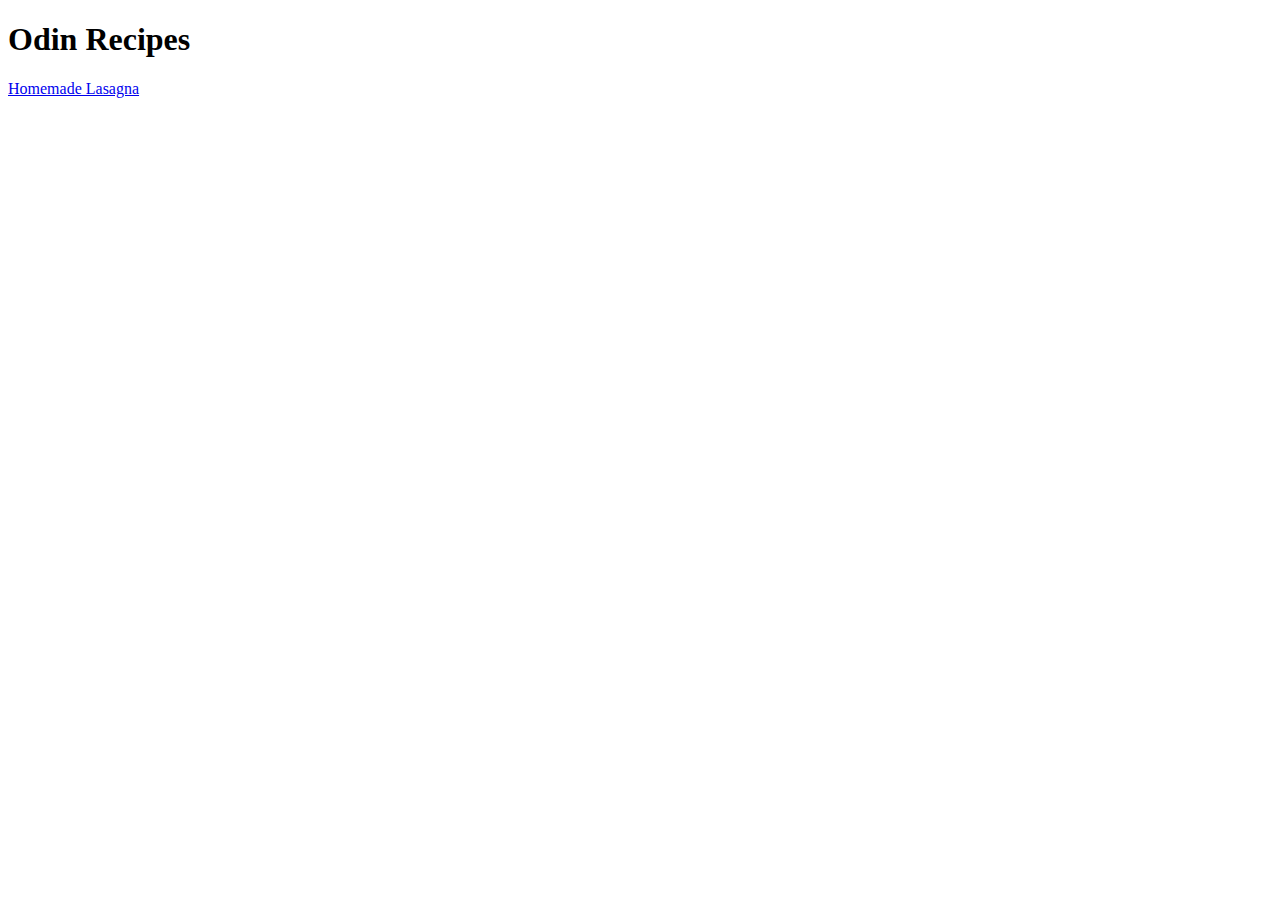
==== index.html @ 47531de7 "added link in index and one recipe" ====
<!DOCTYPE html>
<html lang="en">
<head>
    <meta charset="UTF-8">
    <meta name="viewport" content="width=device-width, initial-scale=1.0">
    <title>Odin  Recipes</title>
</head>
<body>
    
    <h1>Odin Recipes</h1>
    <a href="recipes/lasagna.html">Homemade Lasagna</a>

</body>
</html>
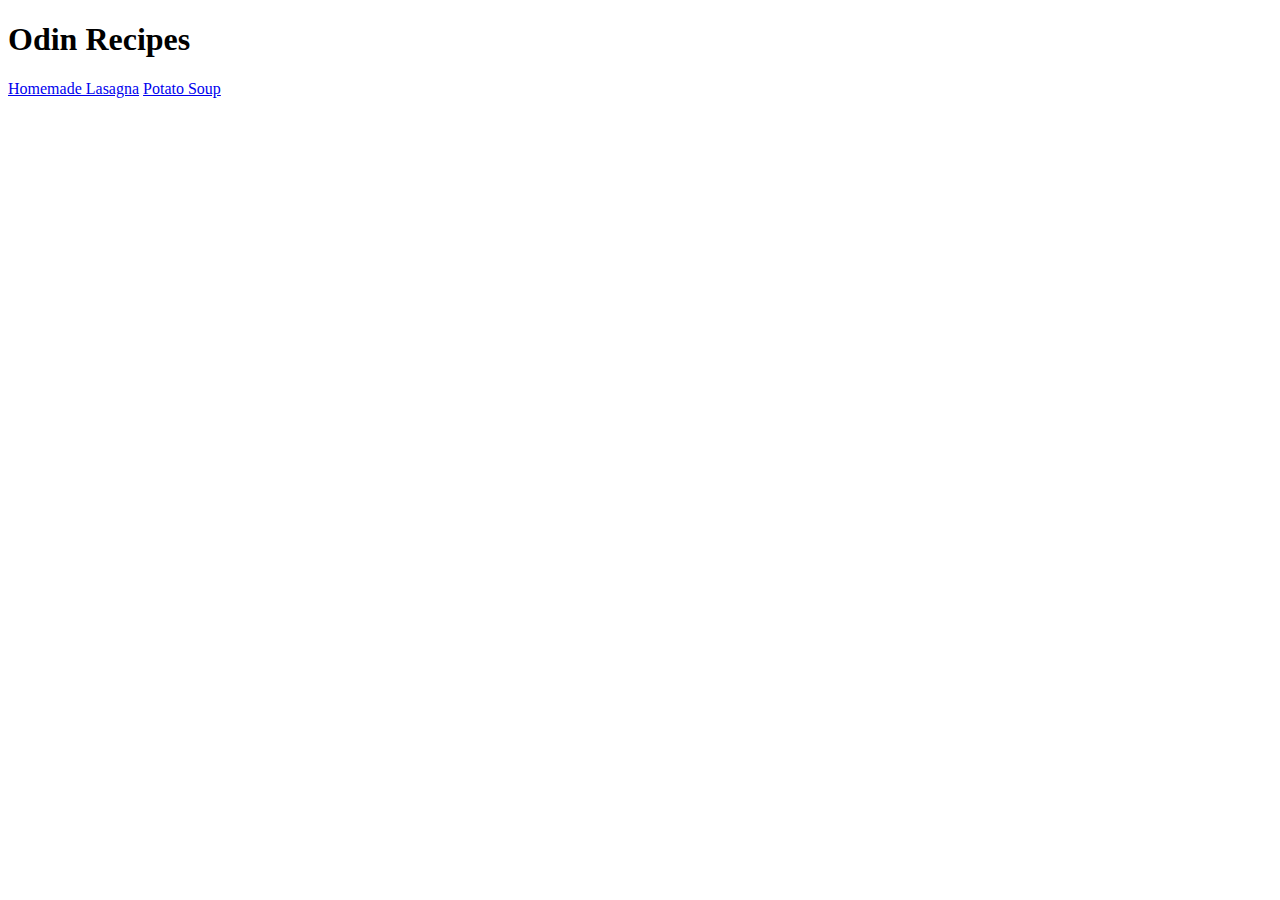
==== commit 5bf8b7de: "add recipe tweak text" ====
--- a/index.html
+++ b/index.html
@@ -9,6 +9,7 @@
     
     <h1>Odin Recipes</h1>
     <a href="recipes/lasagna.html">Homemade Lasagna</a>
+    <a href="recipes/potatosoup.html">Potato Soup</a>
 
 </body>
 </html>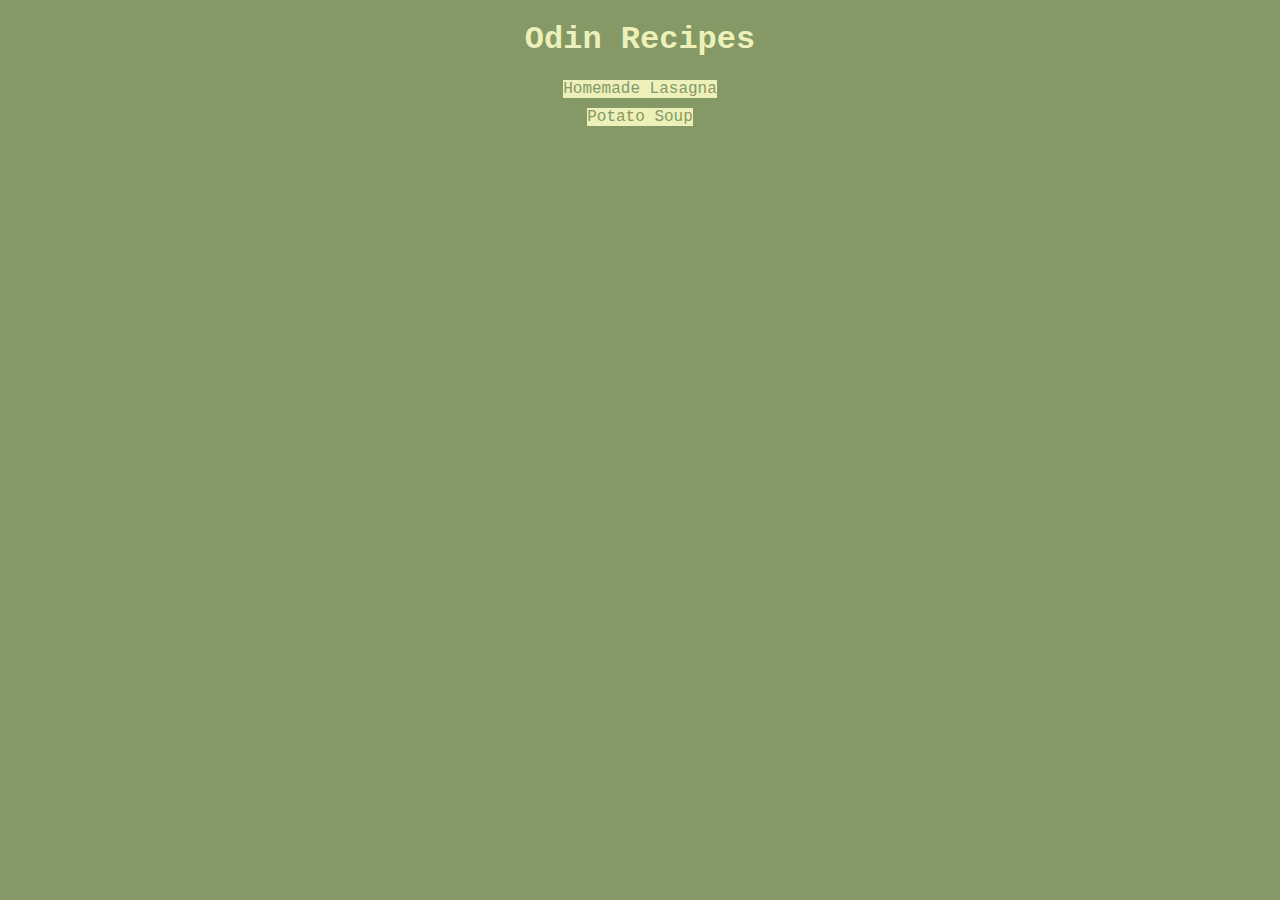
==== commit 8137c45a: "add css to index" ====
--- a/index.html
+++ b/index.html
@@ -4,12 +4,15 @@
     <meta charset="UTF-8">
     <meta name="viewport" content="width=device-width, initial-scale=1.0">
     <title>Odin  Recipes</title>
+    <link rel="stylesheet" href="style.css">
 </head>
 <body>
     
-    <h1>Odin Recipes</h1>
-    <a href="recipes/lasagna.html">Homemade Lasagna</a>
-    <a href="recipes/potatosoup.html">Potato Soup</a>
+    <h1 class="big-title">Odin Recipes</h1>
+    <ul>
+        <li><a href="recipes/lasagna.html">Homemade Lasagna</a></li>
+        <li><a href="recipes/potatosoup.html">Potato Soup</a></li>
+    </ul>
 
 </body>
 </html>--- a/style.css
+++ b/style.css
@@ -0,0 +1,24 @@
+body{
+    background-color: #849966;
+    font-family: 'Courier New', Courier, monospace;
+}
+
+.big-title{
+    color: #edf0b9;
+    text-align: center;
+}
+
+a{
+    text-decoration: none;
+    color: #849966;
+    background-color: #edf0b9;
+}
+ul{
+    list-style: none;
+    padding: 0px;
+    text-align: center;
+
+}
+li{
+    margin-bottom: 10px;
+}